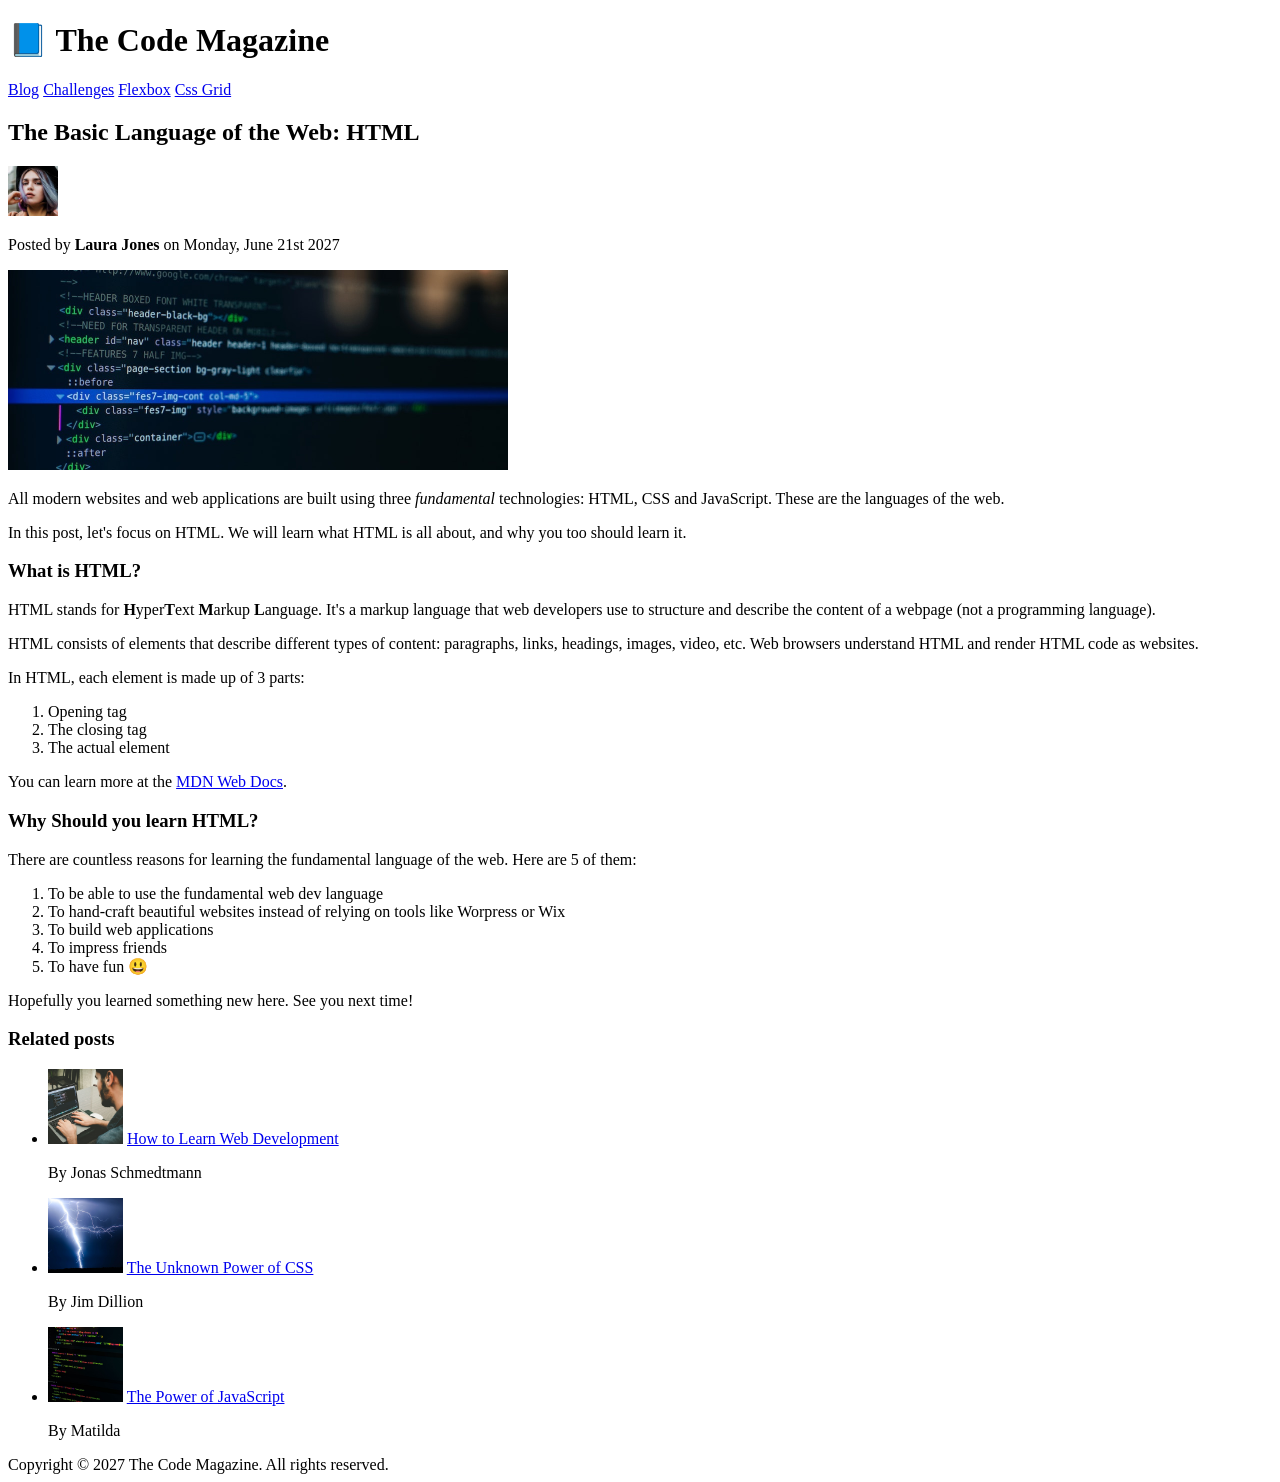
==== index.html @ 3c77ce88 "Added another dimension for the images one that is higher than the former." ====
<!doctype html>
<html lang="en">
  <head>
    <meta charset="UTF-8" />
    <meta name="viewport" content="width=device-width, initial-scale=1.0" />
    <title>The Basic Language of the Web: HTML</title>
  </head>
  <body>
    <!-- The Arrangement is meant for structuiring the content of the webpage,
     and is not meant for styling. It is called semantic markup   -->
    <header>
      <h1>📘 The Code Magazine</h1>
      <nav>
        <!-- Navigation links Created to arrange the links on the page -->
        <a href="./blog.html">Blog</a>
        <a href="./challenges.html">Challenges</a>
        <a href="./flexbox.html">Flexbox</a>
        <a href="./css-grid.html">Css Grid</a>
      </nav>
    </header>

    <!-- This is the header of the page -->

    <article>
      <!-- The article tag is used to wrap the main content of the page -->

      <header>
        <h2>The Basic Language of the Web: HTML</h2>

        <img
          src="./assets/images/laura-jones.jpg"
          alt="Headshot of Laura Jones"
          width="50"
          height="50"
        />

        <p>Posted by <strong>Laura Jones</strong> on Monday, June 21st 2027</p>

        <img
          src="./assets/images/post-img.jpg"
          alt="A screen displaying html code"
          width="500"
          height="200"
        />
      </header>

      <p>
        All modern websites and web applications are built using three
        <em>fundamental</em> technologies: HTML, CSS and JavaScript. These are
        the languages of the web.
      </p>

      <p>
        In this post, let's focus on HTML. We will learn what HTML is all about,
        and why you too should learn it.
      </p>

      <h3>What is HTML?</h3>

      <p>
        HTML stands for <strong>H</strong>yper<strong>T</strong>ext
        <strong>M</strong>arkup <strong>L</strong>anguage. It's a markup
        language that web developers use to structure and describe the content
        of a webpage (not a programming language).
      </p>

      <p>
        HTML consists of elements that describe different types of content:
        paragraphs, links, headings, images, video, etc. Web browsers understand
        HTML and render HTML code as websites.
      </p>

      <p>In HTML, each element is made up of 3 parts:</p>
      <ol>
        <li>Opening tag</li>
        <li>The closing tag</li>
        <li>The actual element</li>
      </ol>

      <p>
        You can learn more at the
        <a
          href="https://developer.mozilla.org/en-US/docs/Web/HTML"
          target="_blank"
          >MDN Web Docs</a
        >.
      </p>

      <h3>Why Should you learn HTML?</h3>

      <p>
        There are countless reasons for learning the fundamental language of the
        web. Here are 5 of them:
      </p>
      <ol>
        <li>To be able to use the fundamental web dev language</li>
        <li>
          To hand-craft beautiful websites instead of relying on tools like
          Worpress or Wix
        </li>
        <li>To build web applications</li>
        <li>To impress friends</li>
        <li>To have fun 😃</li>
      </ol>

      <p>Hopefully you learned something new here. See you next time!</p>
    </article>

    <aside>
      <h3>Related posts</h3>
      <ul>
        <li>
          <img
            src="./assets/images/related-1.jpg"
            alt="Related posts"
            width="75"
            height="75"
          />
          <a href="#">How to Learn Web Development</a>
          <p>By Jonas Schmedtmann</p>
        </li>
        <li>
          <img
            src="./assets/images/related-2.jpg"
            alt="Lightening sign"
            height="75"
            width="75"
          />
          <a href="#">The Unknown Power of CSS</a>
          <p>By Jim Dillion</p>
        </li>
        <li>
          <img
            src="./assets/images/related-3.jpg"
            alt="JavaScript logo"
            height="75"
            width="75"
          />
          <a href="#">The Power of JavaScript</a>
          <p>By Matilda</p>
        </li>
      </ul>
    </aside>
    <footer>
      Copyright ©
      <!--Used html entity for copyright sign=> &copy;  -->
      2027 The Code Magazine. All rights reserved.
    </footer>
  </body>
</html>
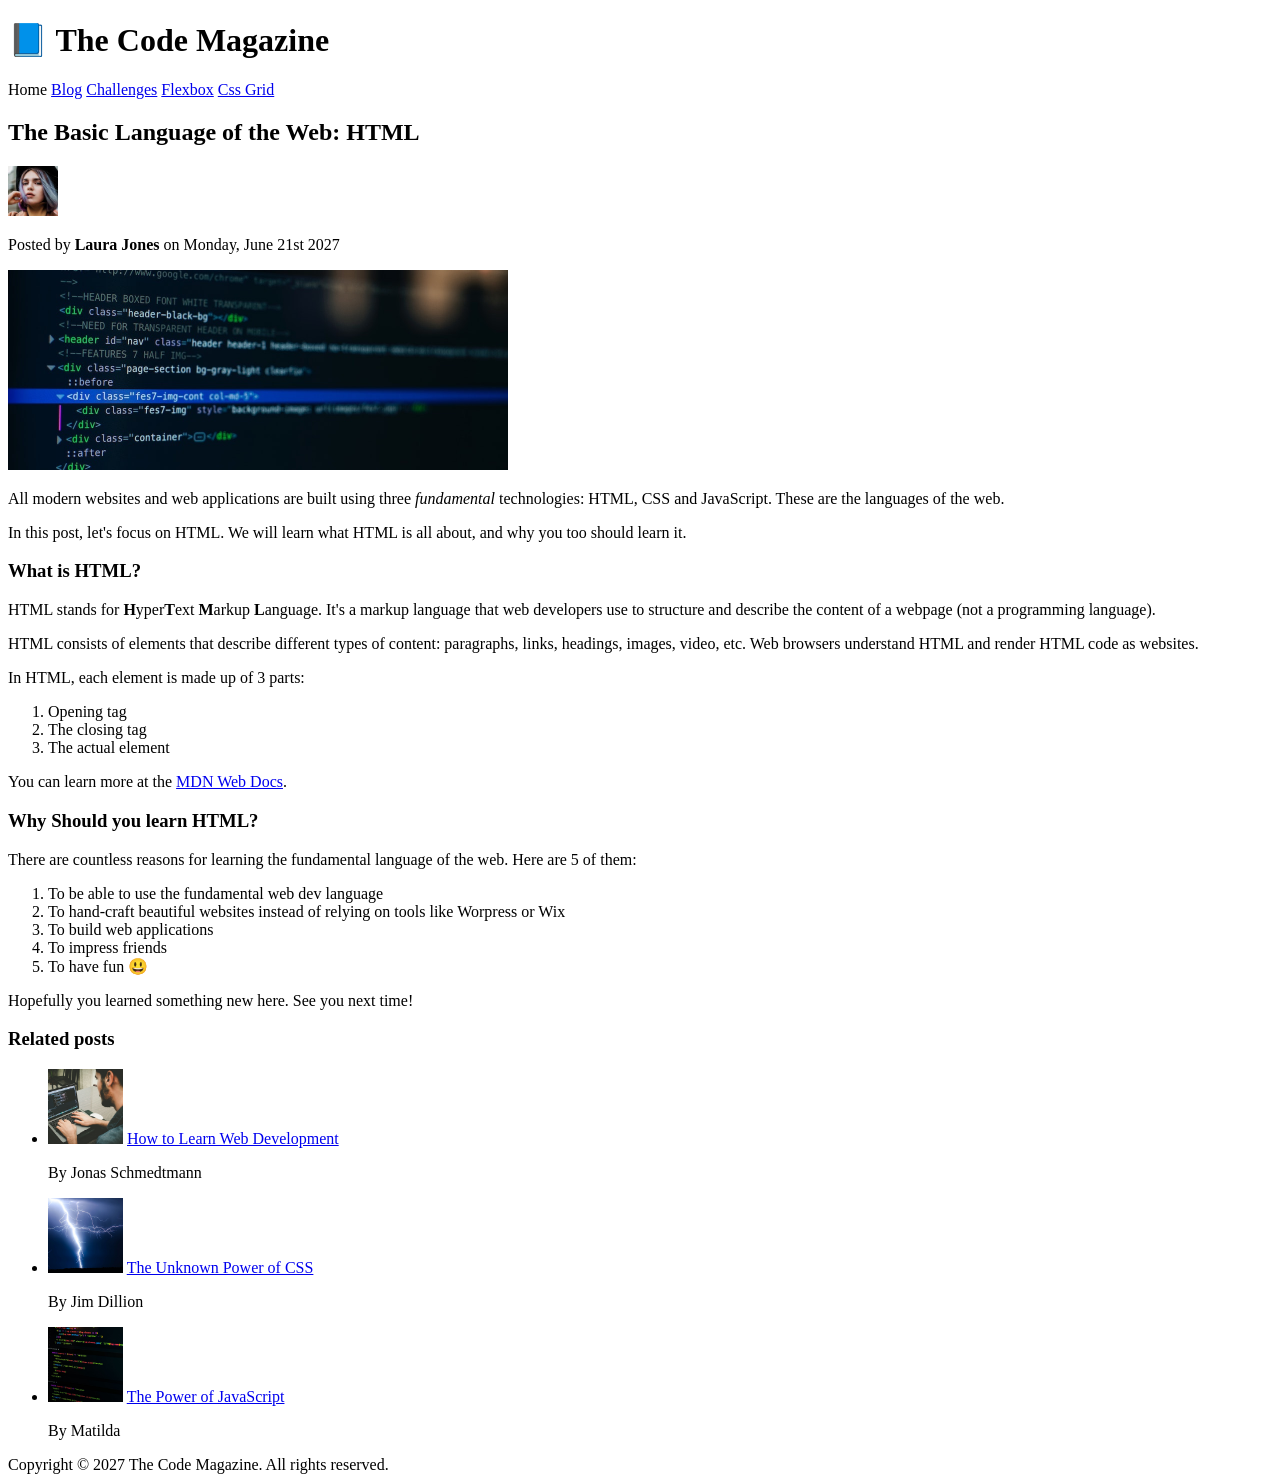
==== commit e55cf40b: "Added codes from line 1 to line 20 to the challenges page." ====
--- a/index.html
+++ b/index.html
@@ -12,6 +12,7 @@
       <h1>📘 The Code Magazine</h1>
       <nav>
         <!-- Navigation links Created to arrange the links on the page -->
+        <a>Home</a>
         <a href="./blog.html">Blog</a>
         <a href="./challenges.html">Challenges</a>
         <a href="./flexbox.html">Flexbox</a>
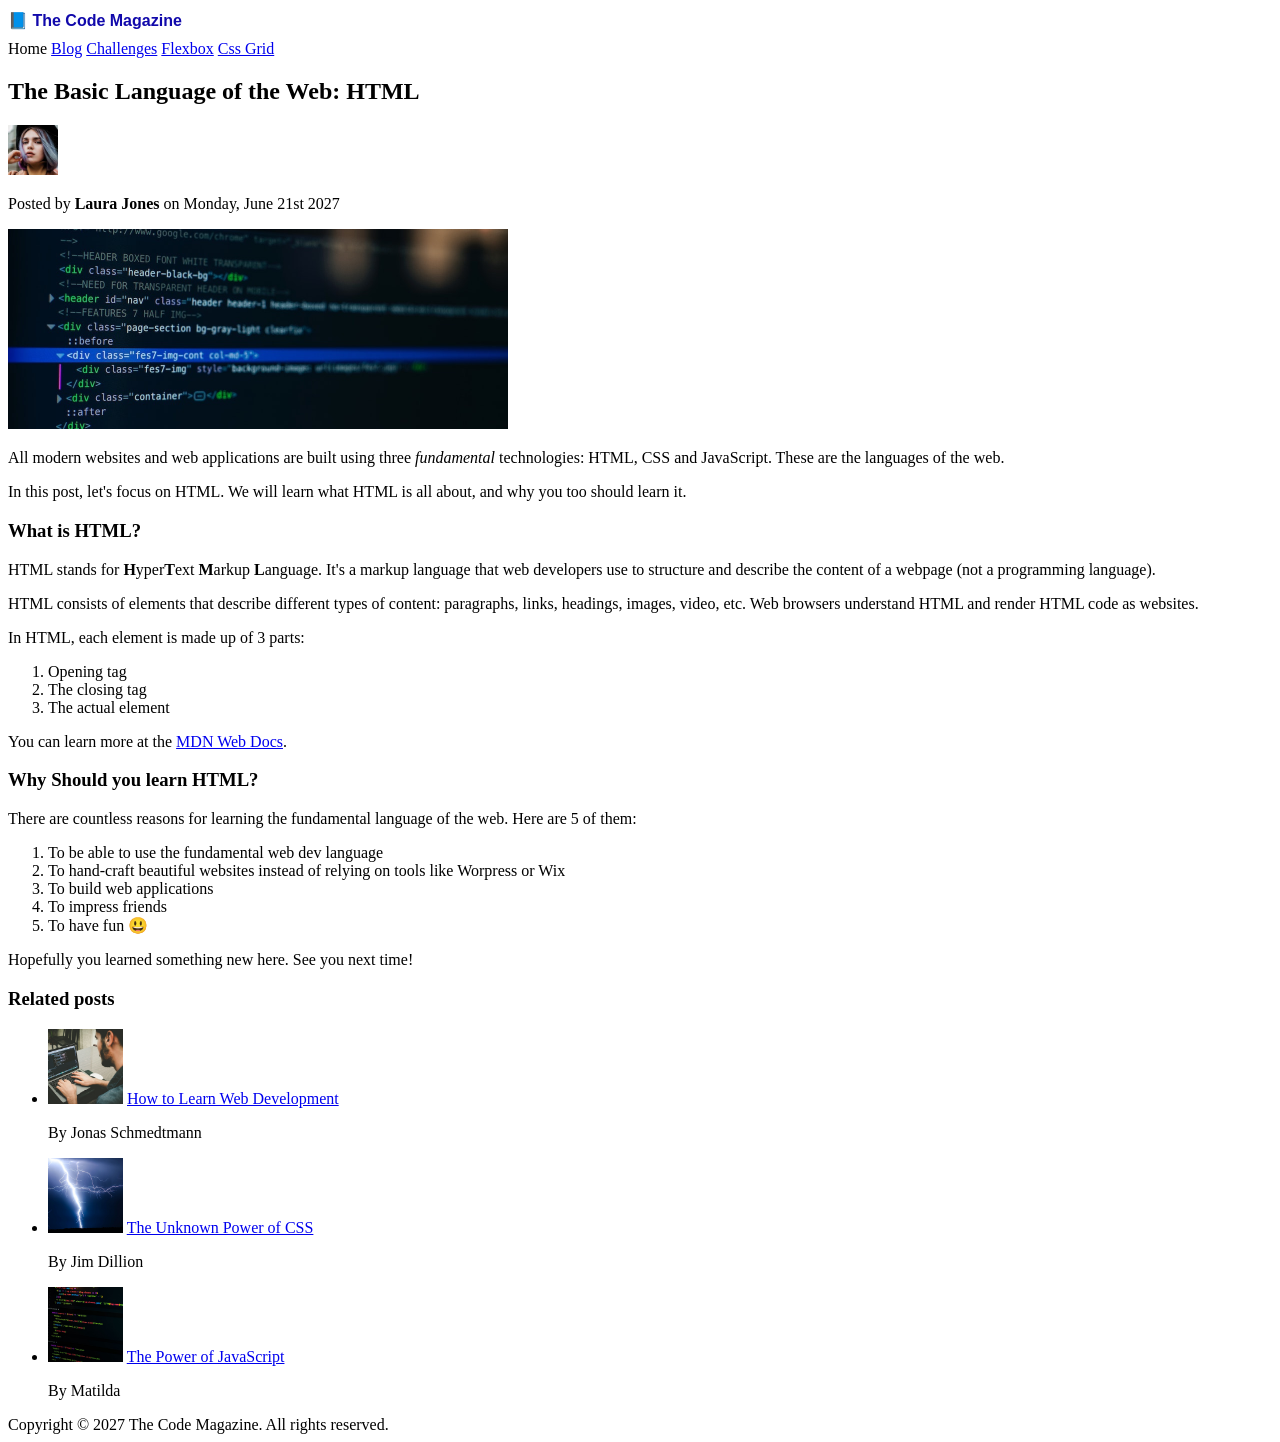
==== commit fc3ba1ab: "Created a link to external css on the index page. formatted the h1 element on the index page using c" ====
--- a/index.html
+++ b/index.html
@@ -4,6 +4,7 @@
     <meta charset="UTF-8" />
     <meta name="viewport" content="width=device-width, initial-scale=1.0" />
     <title>The Basic Language of the Web: HTML</title>
+    <link rel="stylesheet" href="./assets/css/styel.css" />
   </head>
   <body>
     <!-- The Arrangement is meant for structuiring the content of the webpage,
--- a/assets/css/styel.css
+++ b/assets/css/styel.css
@@ -0,0 +1,5 @@
+h1 {
+  color: #1109ab;
+  font-size: 16px;
+  font-family: sans-serif;
+}
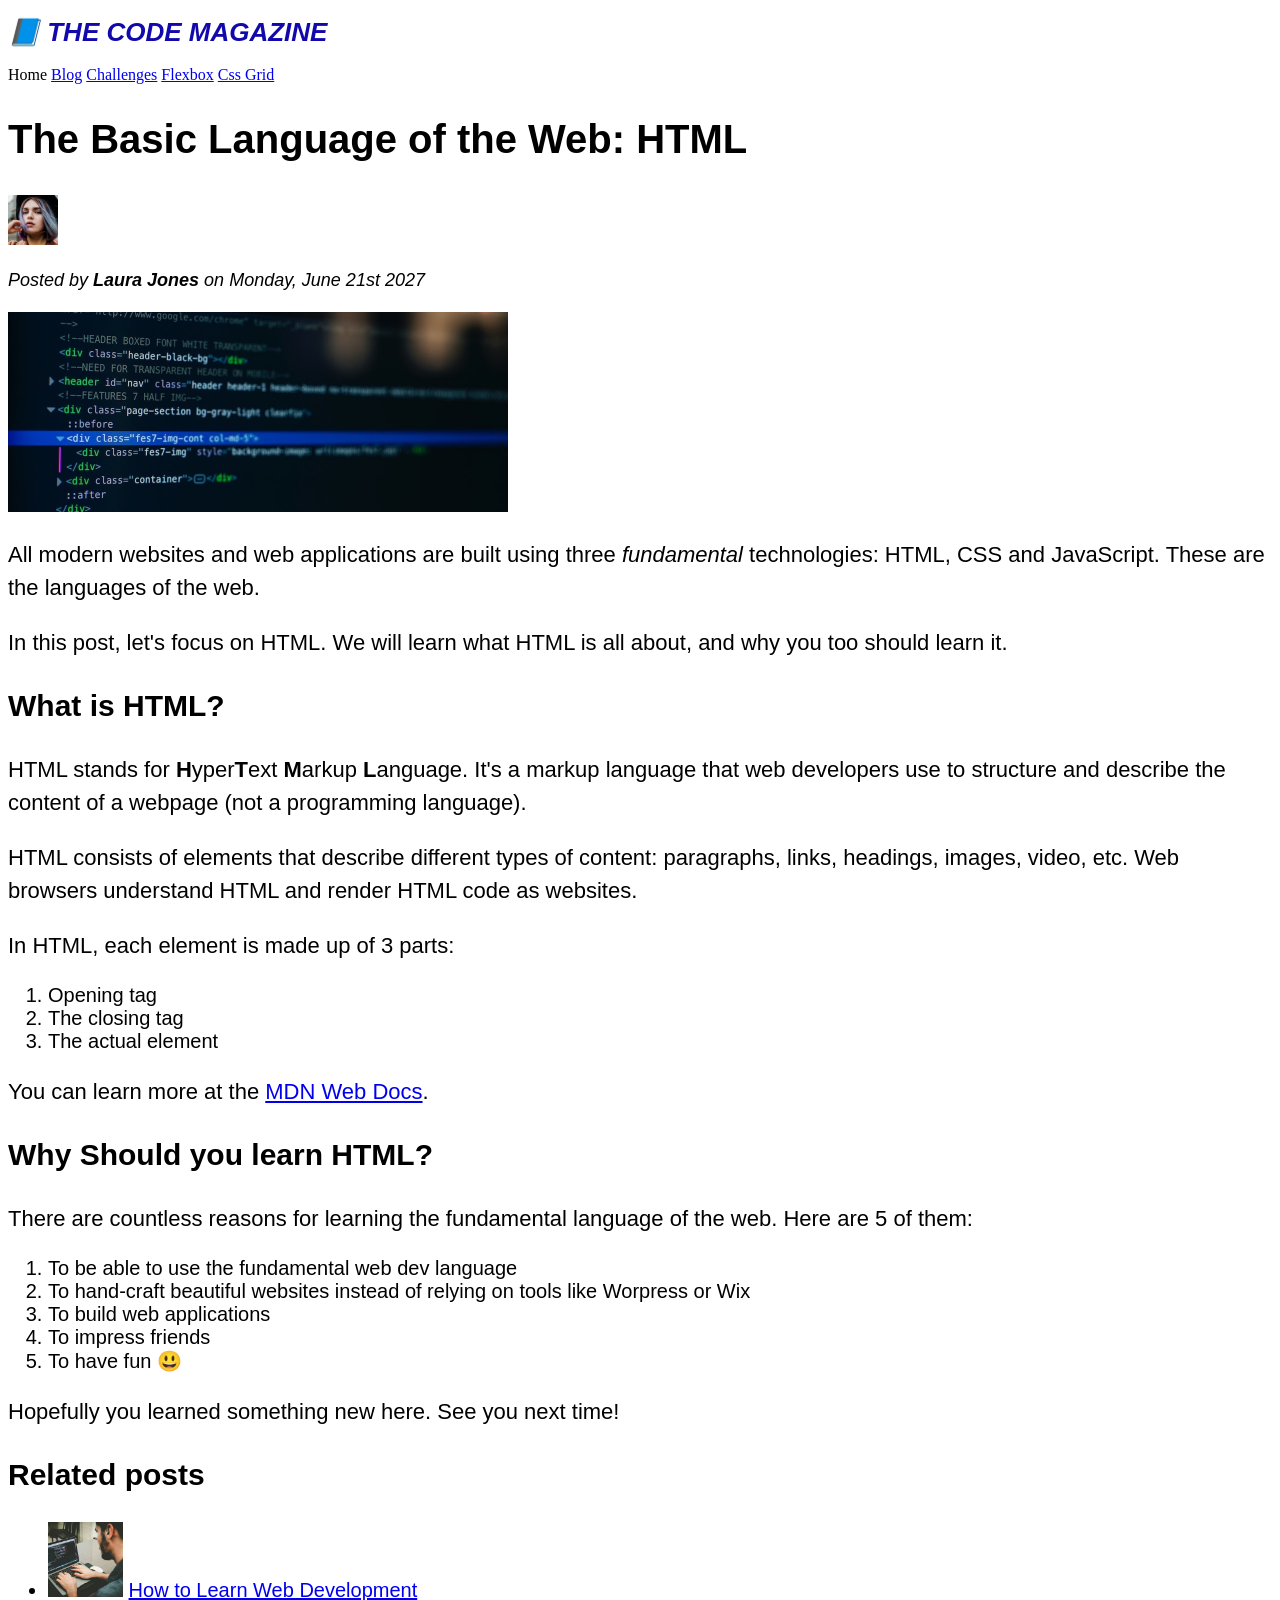
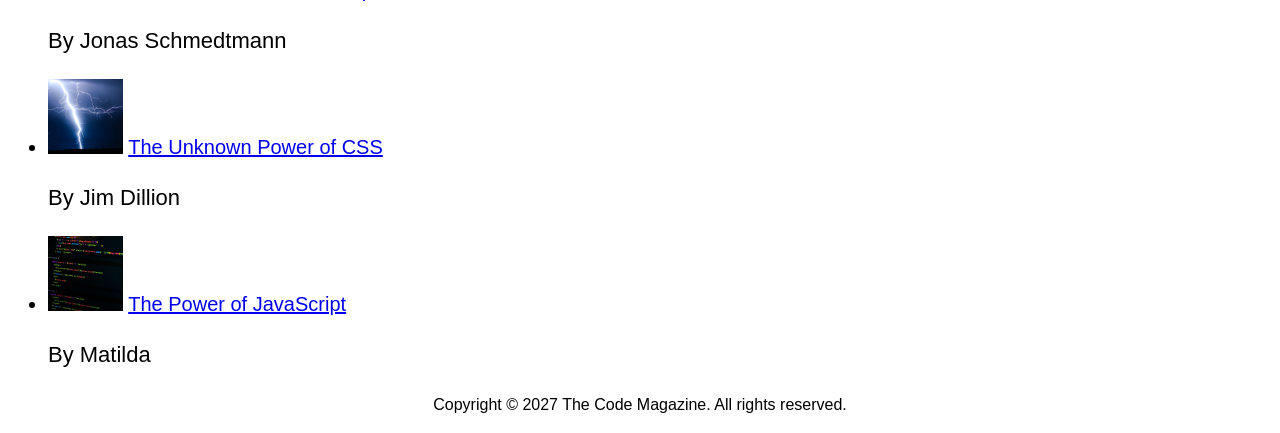
==== commit 657b61ba: "Added an id using selectors instead of encoding the html structure more into the css rule" ====
--- a/index.html
+++ b/index.html
@@ -36,7 +36,9 @@
           height="50"
         />
 
-        <p>Posted by <strong>Laura Jones</strong> on Monday, June 21st 2027</p>
+        <p id="author">
+          Posted by <strong>Laura Jones</strong> on Monday, June 21st 2027
+        </p>
 
         <img
           src="./assets/images/post-img.jpg"
@@ -144,9 +146,11 @@
       </ul>
     </aside>
     <footer>
-      Copyright ©
-      <!--Used html entity for copyright sign=> &copy;  -->
-      2027 The Code Magazine. All rights reserved.
+      <p>
+        Copyright ©
+        <!--Used html entity for copyright sign=> &copy;  -->
+        2027 The Code Magazine. All rights reserved.
+      </p>
     </footer>
   </body>
 </html>
--- a/assets/css/styel.css
+++ b/assets/css/styel.css
@@ -1,5 +1,58 @@
+/* The action exhibited below is called a text selector*/
+h1,
+h2,
+h3,
+h4,
+p,
+li {
+  font-family: sans-serif;
+}
+
 h1 {
   color: #1109ab;
-  font-size: 16px;
+  font-size: 26px;
+  text-transform: uppercase;
+  font-style: italic;
+}
+
+h2 {
+  font-size: 40px;
+}
+
+h3 {
+  font-size: 30px;
+}
+
+h4 {
+  font-size: 20px;
+  text-transform: uppercase;
+  text-align: center;
+}
+
+p {
+  font-size: 22px;
+  font-family: sans-serif;
+  line-height: 1.5;
+}
+
+li {
+  font-size: 20px;
   font-family: sans-serif;
 }
+
+/* The actions exhibited below is called descendant selector*/
+footer p {
+  text-align: center;
+  font-size: 16px;
+}
+
+/* This is a nested descendant selector
+article header p {
+  font-size: 18px;
+  font-style: italic;
+}*/
+
+#author {
+  font-size: 18px;
+  font-style: italic;
+}
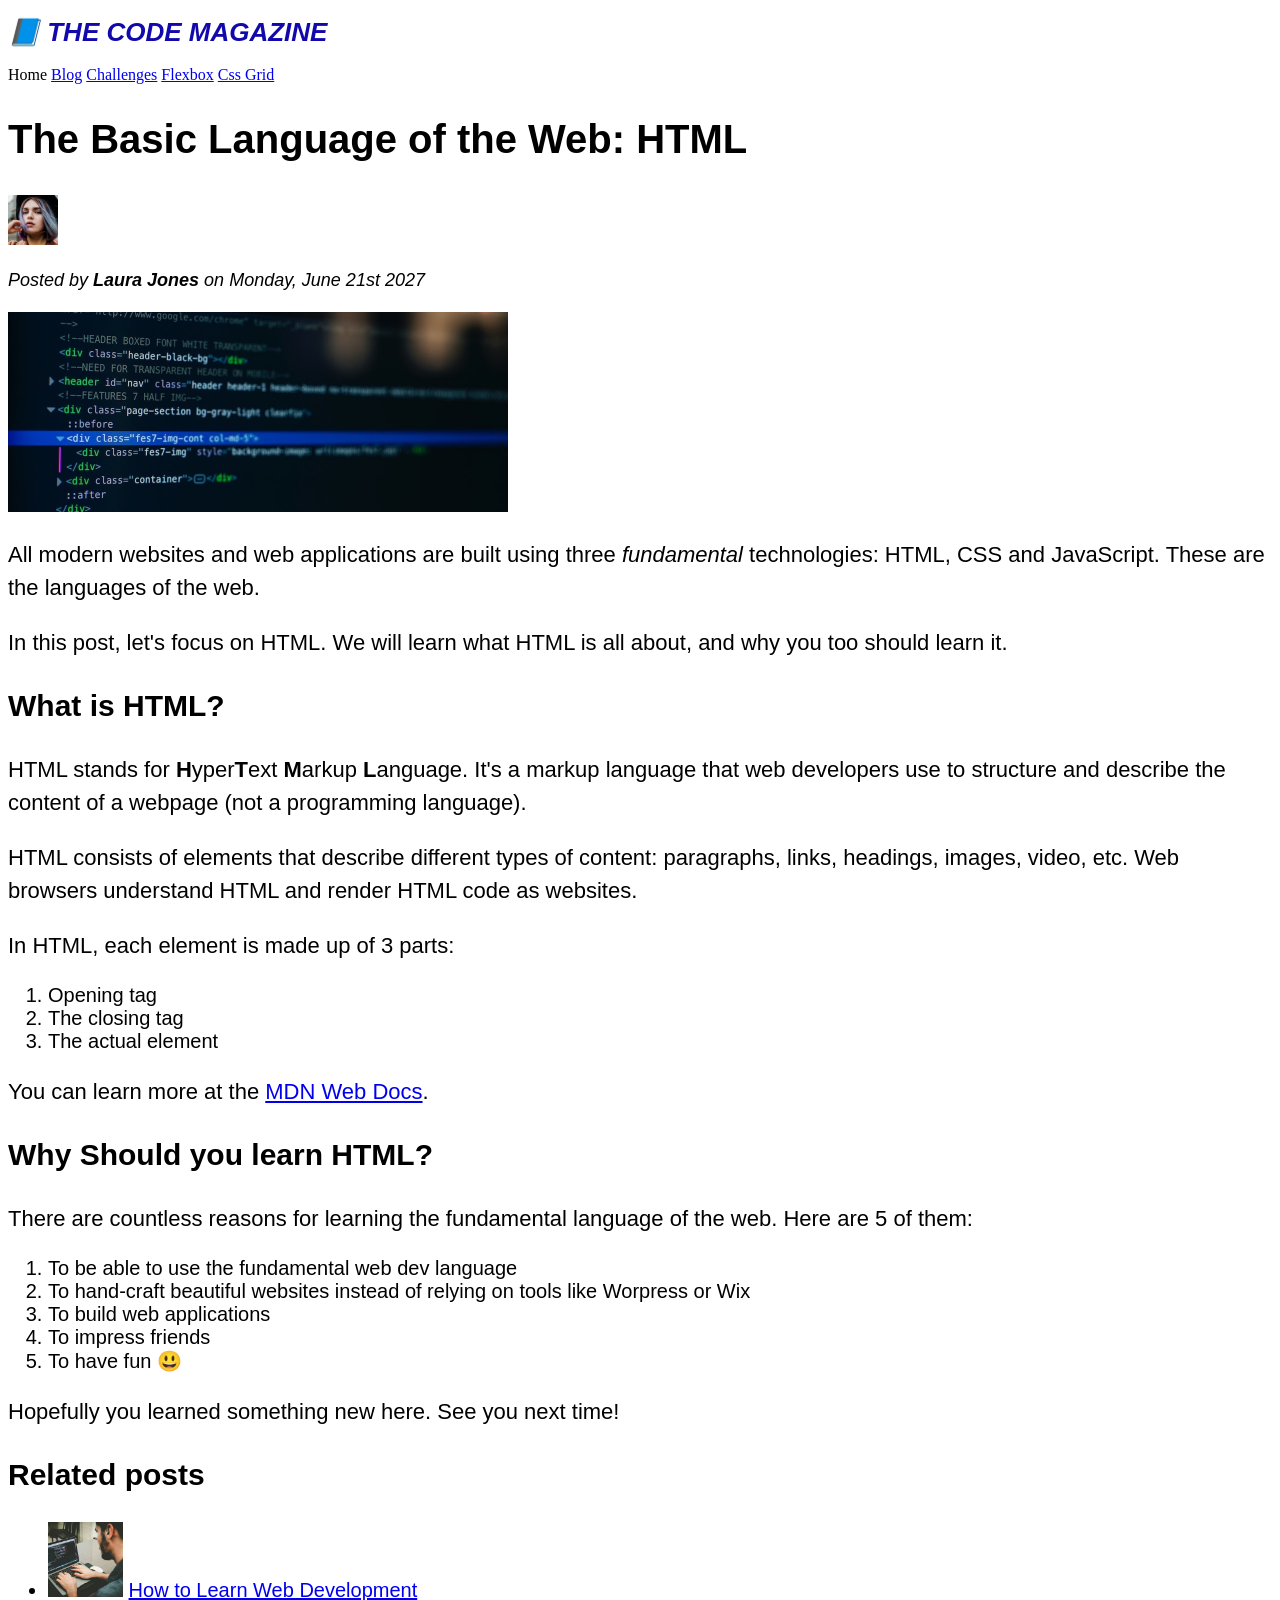
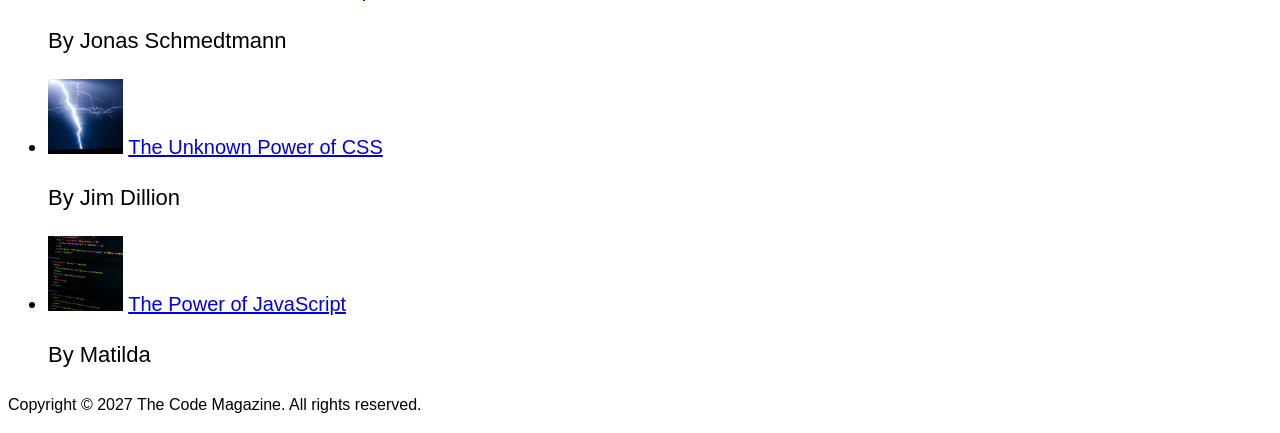
==== commit 2cde4d40: "added some interesting acts" ====
--- a/index.html
+++ b/index.html
@@ -131,7 +131,7 @@
             width="75"
           />
           <a href="#">The Unknown Power of CSS</a>
-          <p>By Jim Dillion</p>
+          <p class="related-author">By Jim Dillion</p>
         </li>
         <li>
           <img
@@ -141,12 +141,12 @@
             width="75"
           />
           <a href="#">The Power of JavaScript</a>
-          <p>By Matilda</p>
+          <p class="related-author">By Matilda</p>
         </li>
       </ul>
     </aside>
     <footer>
-      <p>
+      <p id="copyright">
         Copyright ©
         <!--Used html entity for copyright sign=> &copy;  -->
         2027 The Code Magazine. All rights reserved.
--- a/assets/css/styel.css
+++ b/assets/css/styel.css
@@ -37,14 +37,13 @@
 
 li {
   font-size: 20px;
-  font-family: sans-serif;
 }
 
 /* The actions exhibited below is called descendant selector*/
-footer p {
+/* footer p {
   text-align: center;
   font-size: 16px;
-}
+} */
 
 /* This is a nested descendant selector
 article header p {
@@ -56,3 +55,7 @@
   font-size: 18px;
   font-style: italic;
 }
+
+#copyright {
+  font-size: 16px;
+}
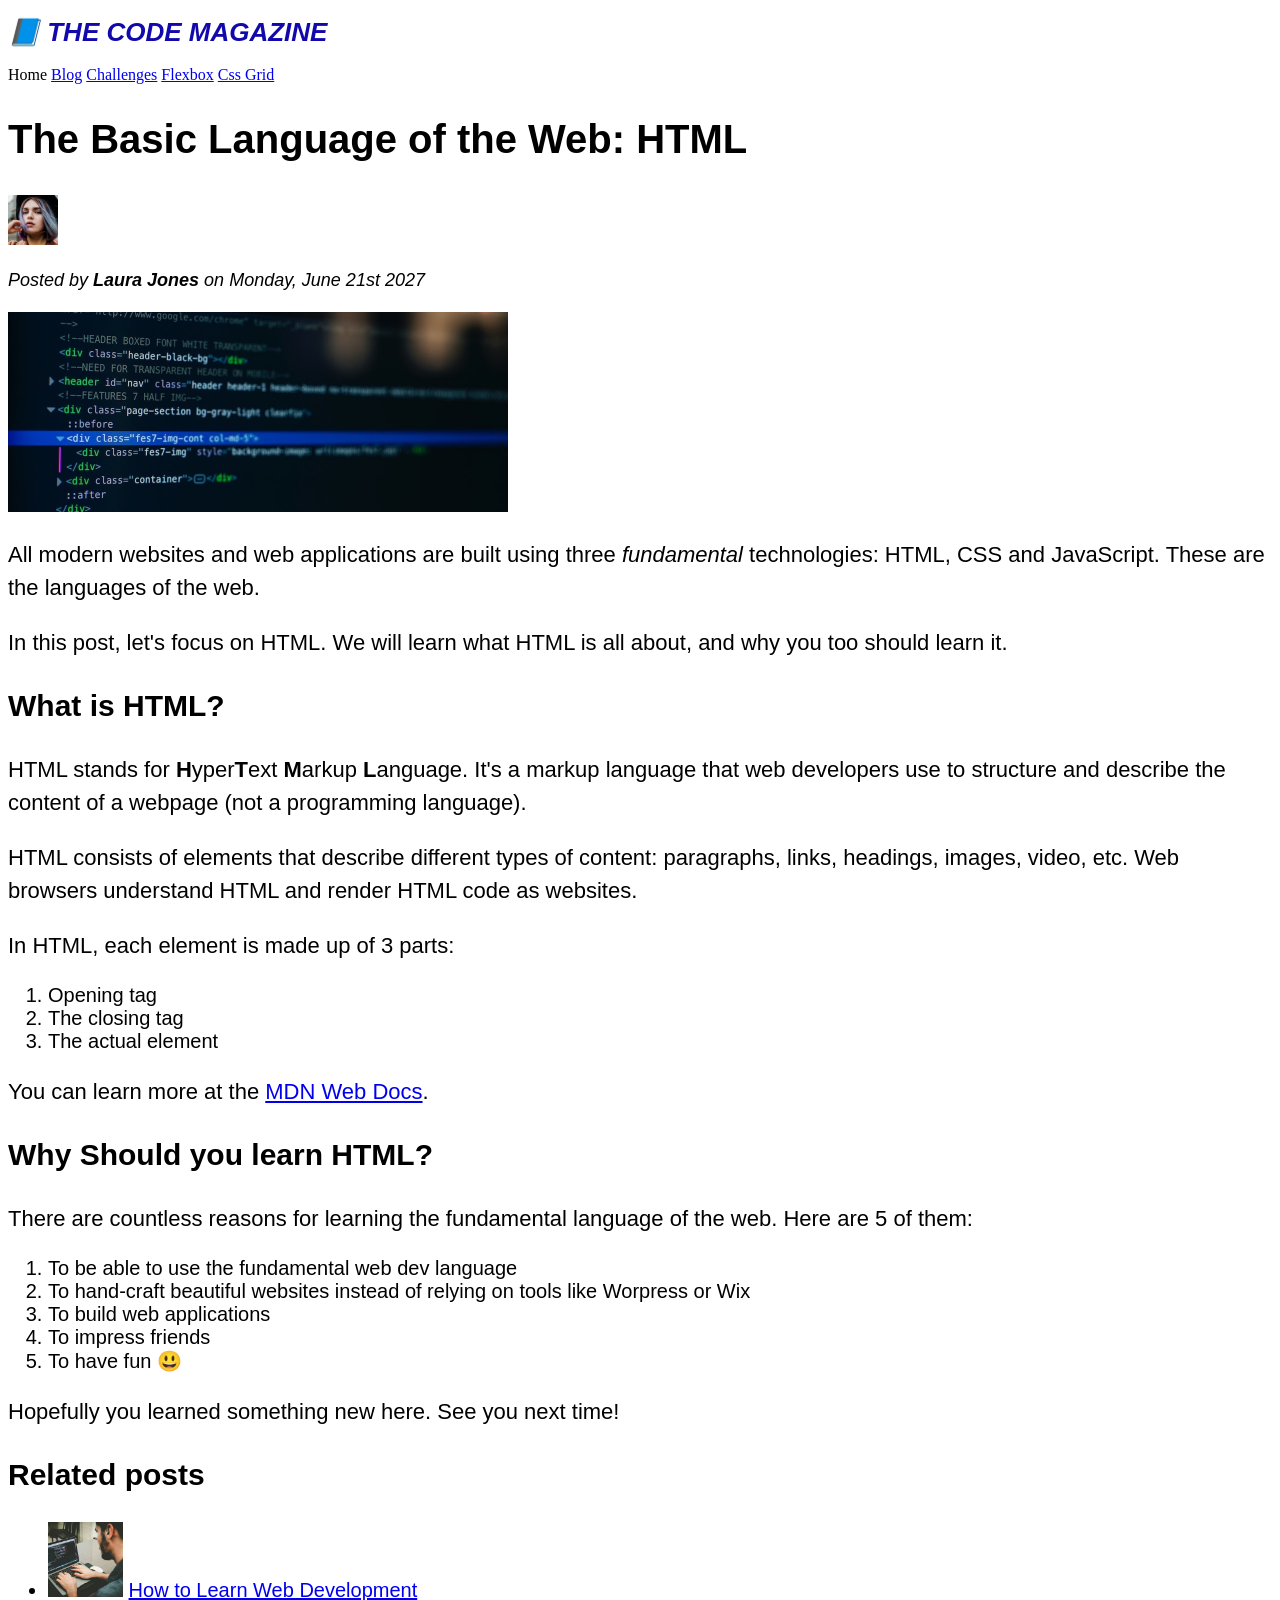
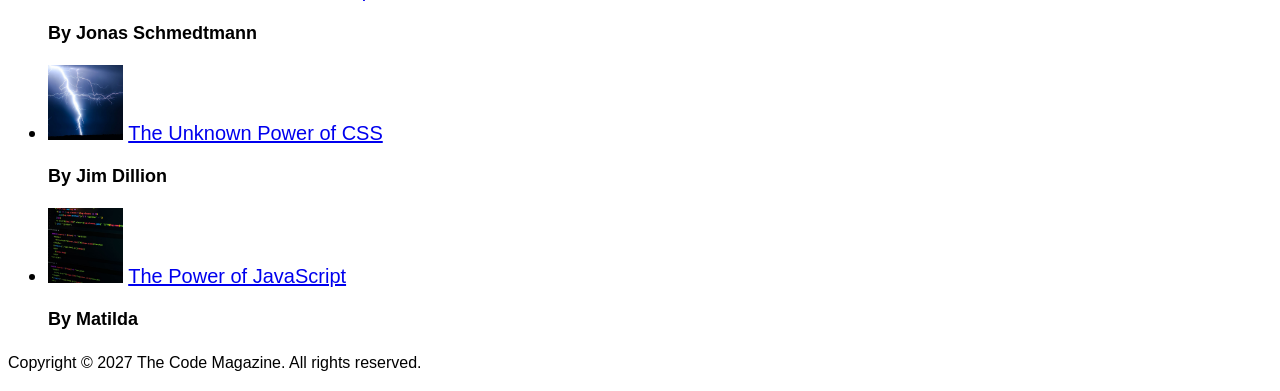
==== commit 95aeec05: "Added the class selector" ====
--- a/index.html
+++ b/index.html
@@ -121,7 +121,7 @@
             height="75"
           />
           <a href="#">How to Learn Web Development</a>
-          <p>By Jonas Schmedtmann</p>
+          <p class="related-author">By Jonas Schmedtmann</p>
         </li>
         <li>
           <img
--- a/assets/css/styel.css
+++ b/assets/css/styel.css
@@ -1,4 +1,4 @@
-/* The action exhibited below is called a text selector*/
+/* The action exhibited below is called a text selector or you can say that you combined selectors*/
 h1,
 h2,
 h3,
@@ -59,3 +59,8 @@
 #copyright {
   font-size: 16px;
 }
+
+.related-author {
+  font-size: 18px;
+  font-weight: bold;
+}
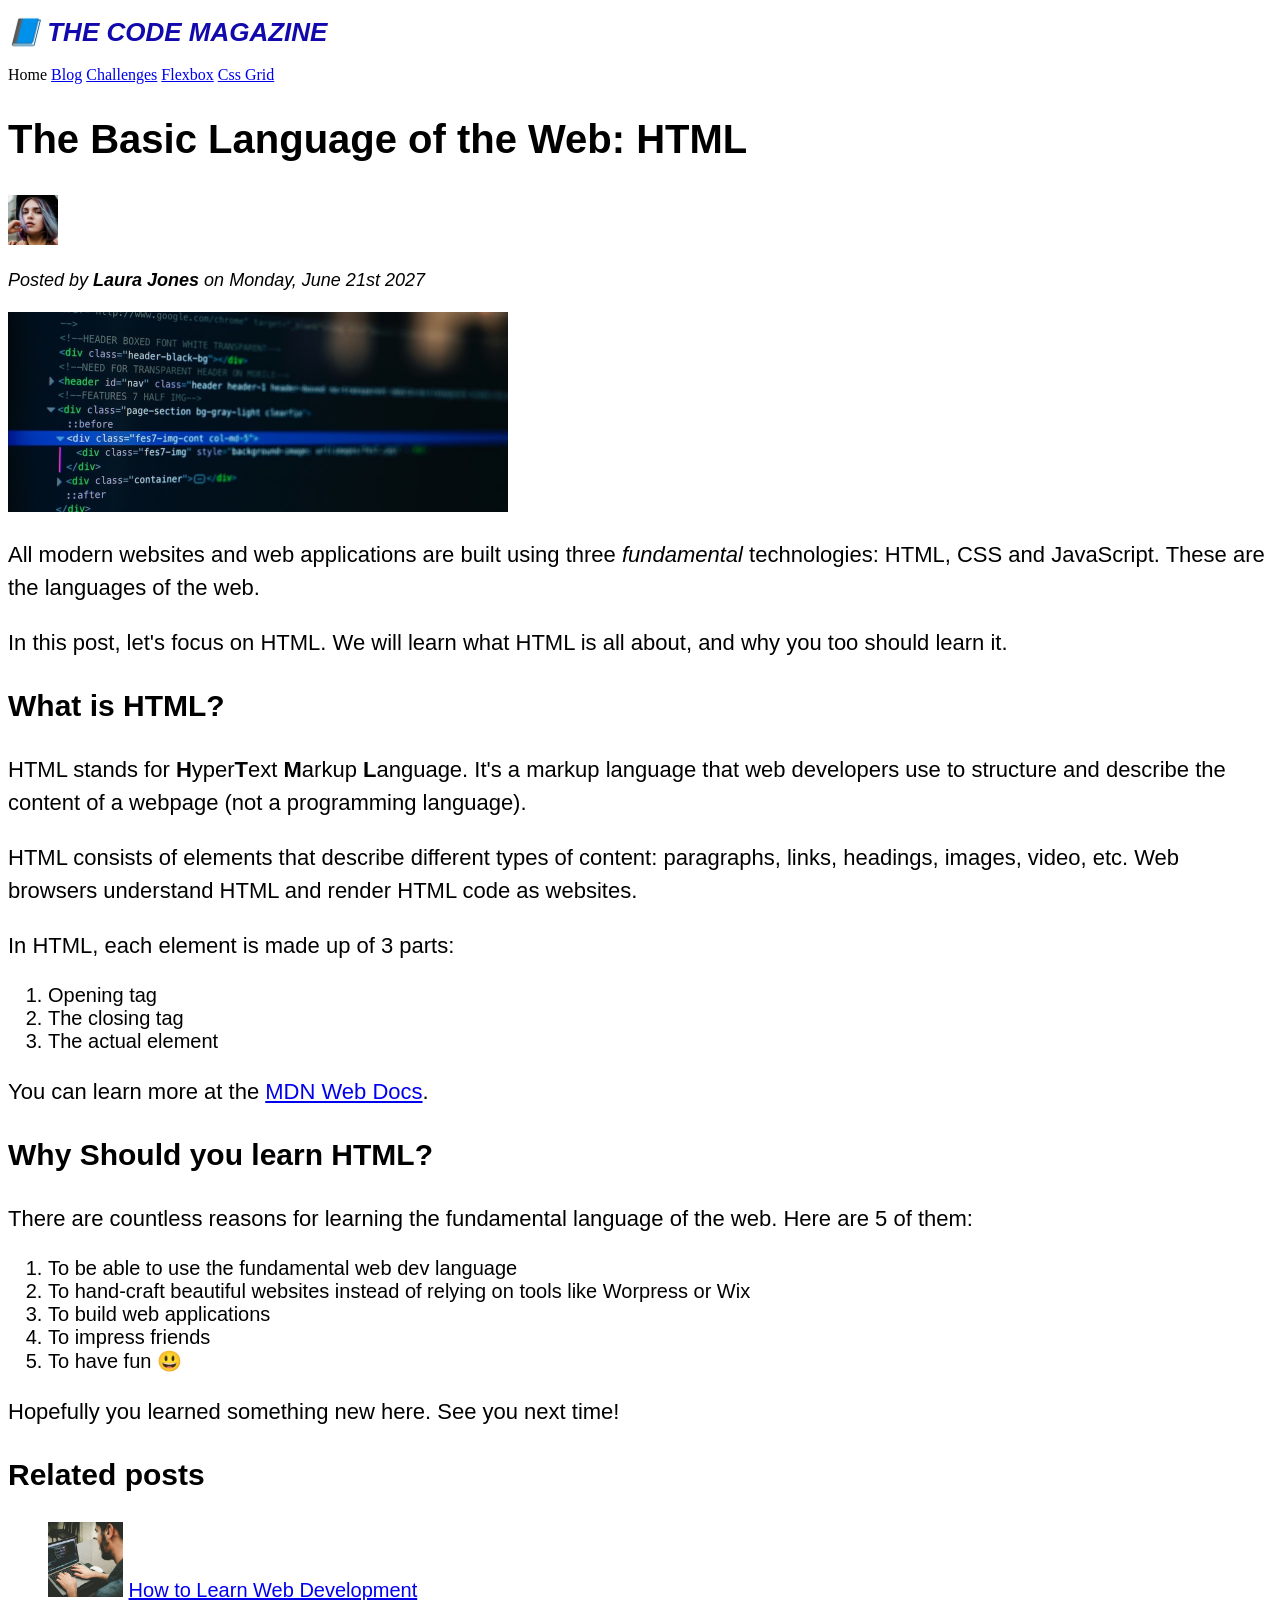
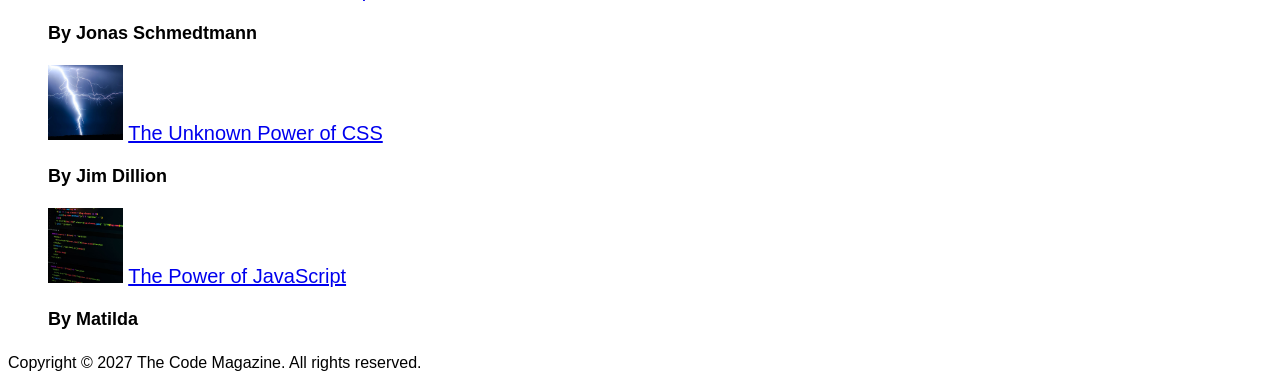
==== commit 3dd36869: "Removed the list style of the related post" ====
--- a/index.html
+++ b/index.html
@@ -112,7 +112,7 @@
 
     <aside>
       <h3>Related posts</h3>
-      <ul>
+      <ul class="related">
         <li>
           <img
             src="./assets/images/related-1.jpg"
--- a/assets/css/styel.css
+++ b/assets/css/styel.css
@@ -64,3 +64,7 @@
   font-size: 18px;
   font-weight: bold;
 }
+
+.related {
+  list-style: none;
+}
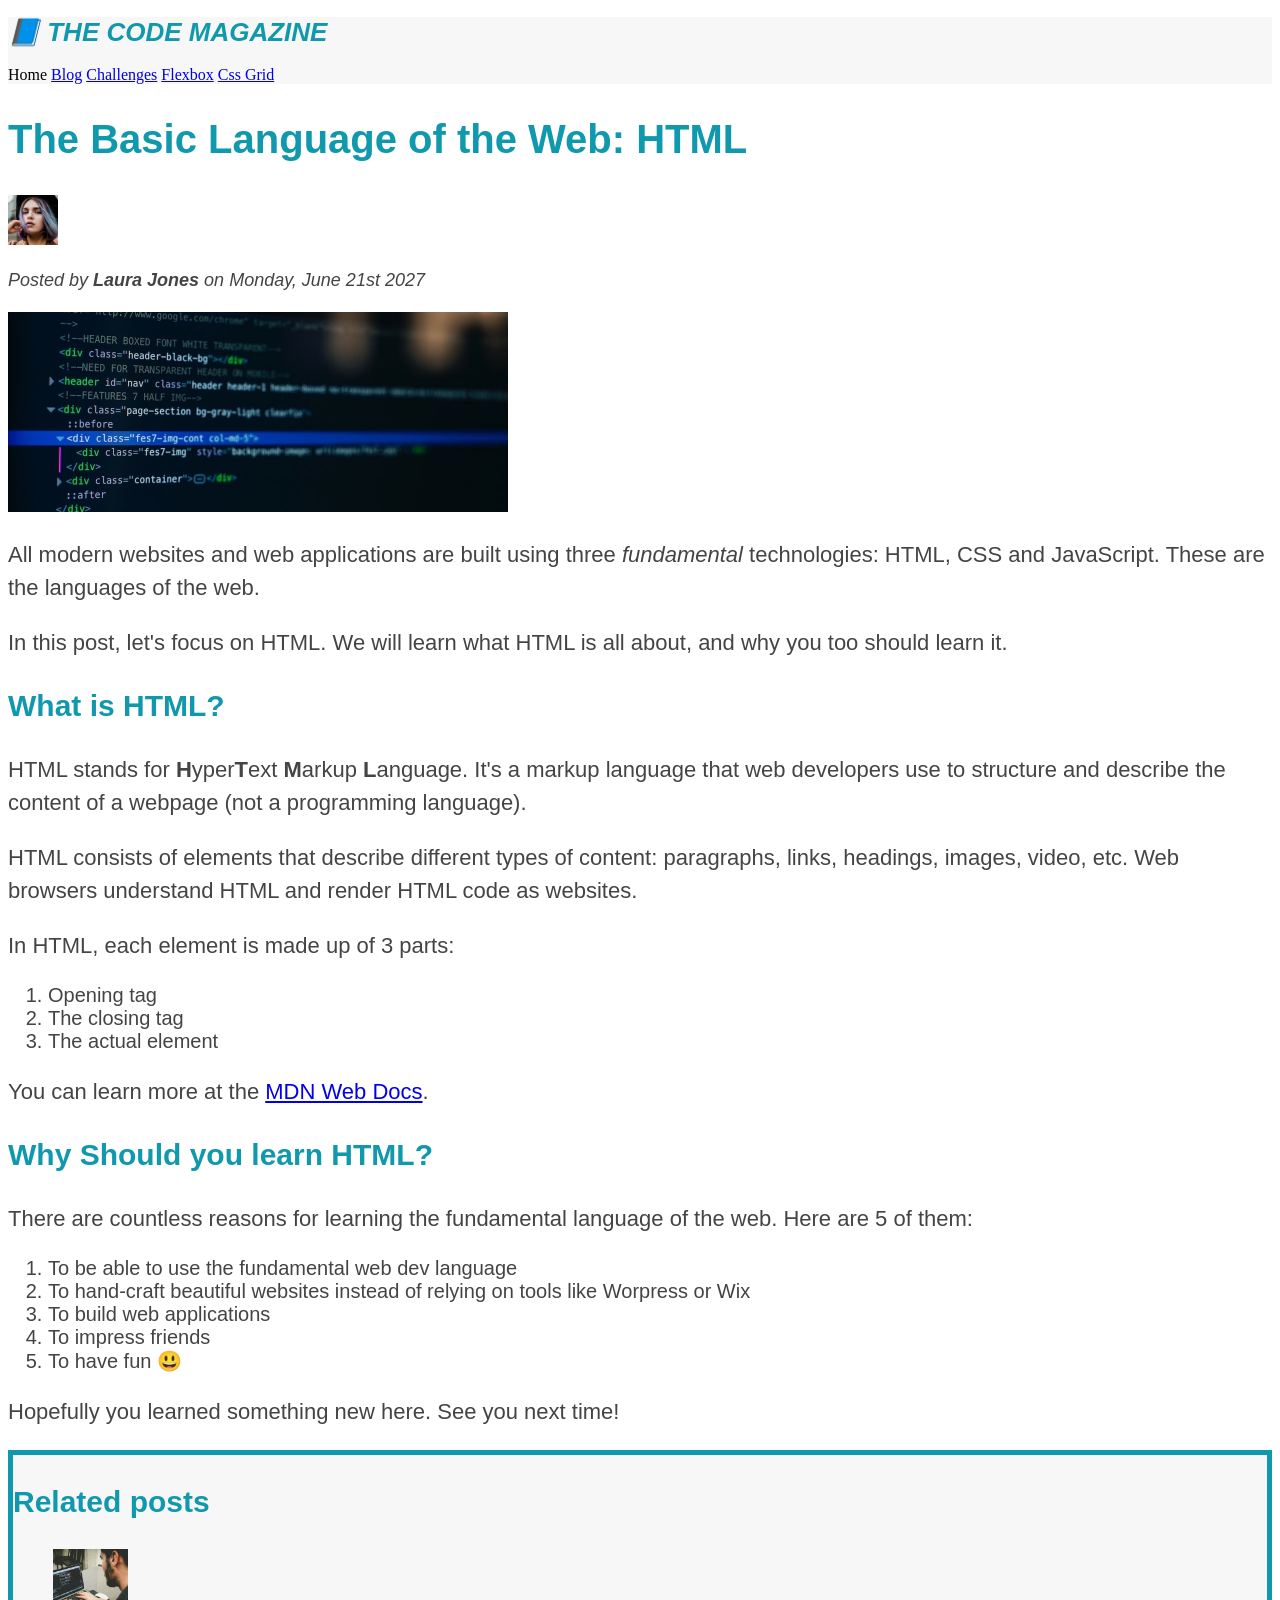
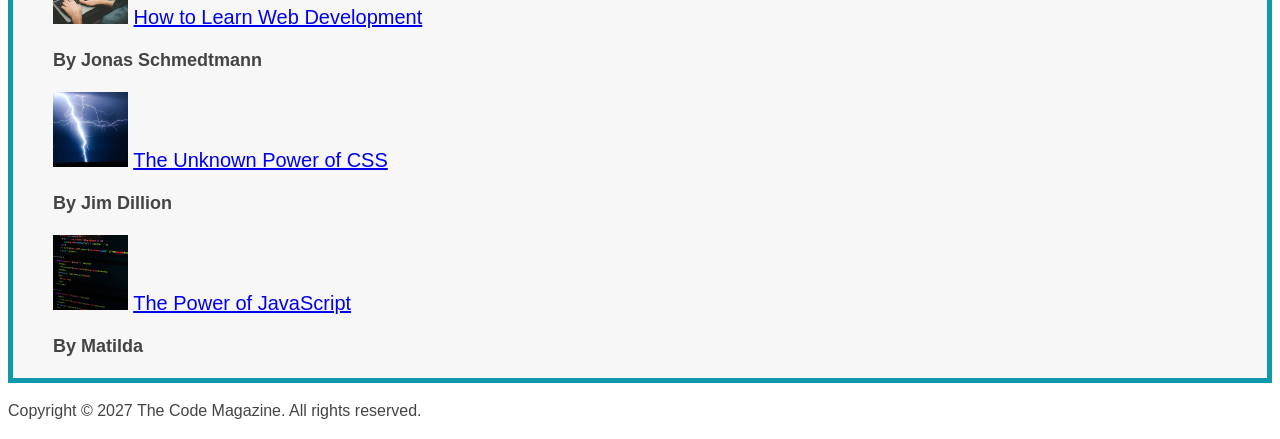
==== commit 171f971e: "Added more css code from line 77 - 85 then updated class names and code lines" ====
--- a/index.html
+++ b/index.html
@@ -9,7 +9,7 @@
   <body>
     <!-- The Arrangement is meant for structuiring the content of the webpage,
      and is not meant for styling. It is called semantic markup   -->
-    <header>
+    <header class="main-header">
       <h1>📘 The Code Magazine</h1>
       <nav>
         <!-- Navigation links Created to arrange the links on the page -->
--- a/assets/css/styel.css
+++ b/assets/css/styel.css
@@ -6,10 +6,16 @@
 p,
 li {
   font-family: sans-serif;
+  color: #444;
+}
+
+h1,
+h2,
+h3 {
+  color: #1098ad;
 }
 
 h1 {
-  color: #1109ab;
   font-size: 26px;
   text-transform: uppercase;
   font-style: italic;
@@ -68,3 +74,12 @@
 .related {
   list-style: none;
 }
+
+.main-header {
+  background-color: #f7f7f7;
+}
+
+aside {
+  background-color: #f7f7f7;
+  border: 5px solid #1098ad;
+}
